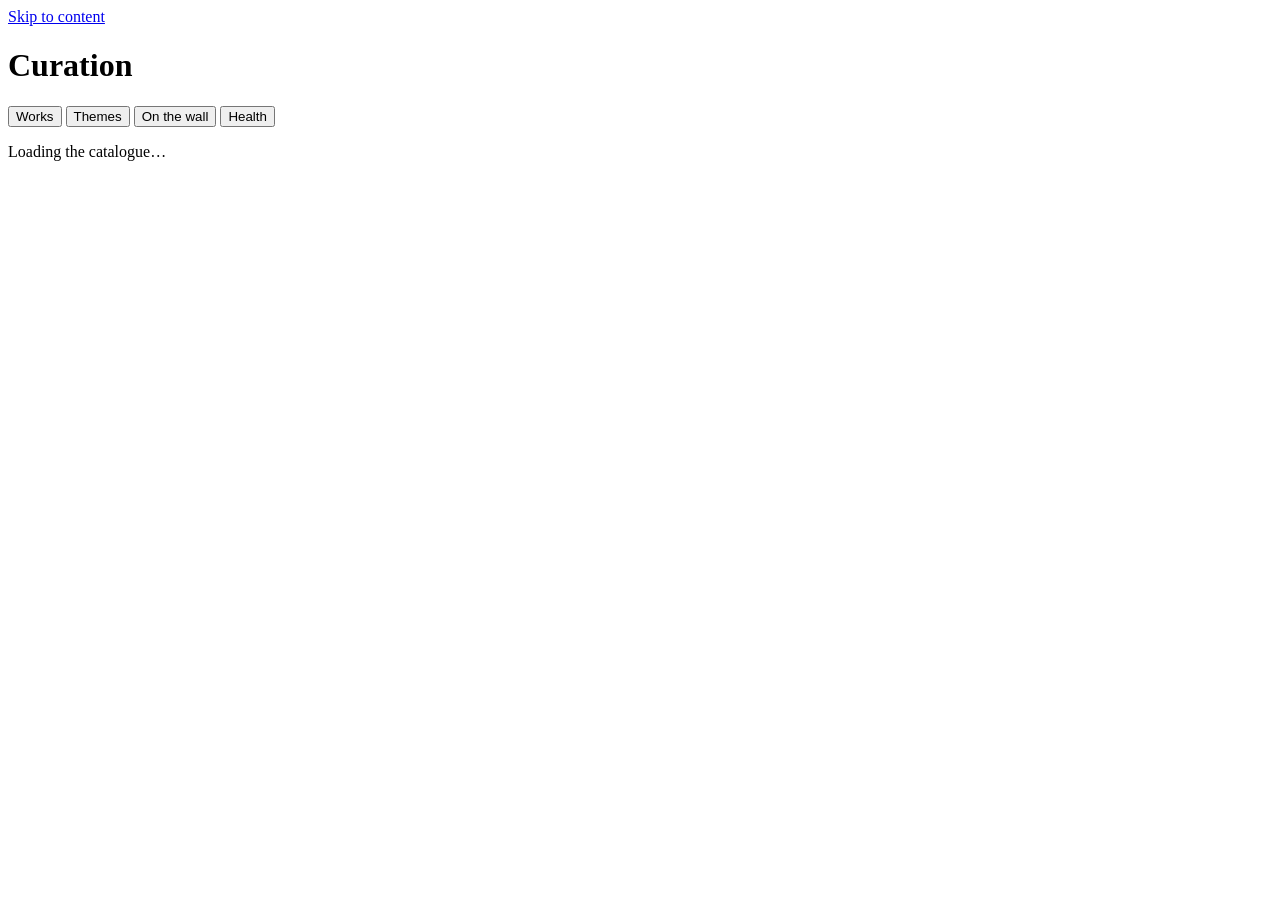
==== curation/src/curation/http/static/index.html @ 449c9f30 "The first browser surface, and the readiness verdict that had no caller Chunk 10B. `/` and `/api/*` " ====
<!doctype html>
<html lang="en">
  <head>
    <meta charset="utf-8" />
    <meta name="viewport" content="width=device-width, initial-scale=1" />
    <title>Curation</title>
    <link rel="stylesheet" href="/static/app.css" />
  </head>
  <body>
    <a class="skip-link" href="#view">Skip to content</a>
    <header class="masthead">
      <h1>Curation</h1>
      <nav class="tabs" aria-label="Sections">
        <button type="button" data-view="works">Works</button>
        <button type="button" data-view="themes">Themes</button>
        <button type="button" data-view="manifest">On the wall</button>
        <button type="button" data-view="health">Health</button>
      </nav>
    </header>
    <main>
      <!-- Failures are announced, not only shown: a curator who learns about a
           refused operation by noticing a colour is a curator who misses it. -->
      <p class="note error" id="error" role="alert" hidden></p>
      <div id="view" tabindex="-1">
        <p class="muted">Loading the catalogue&hellip;</p>
      </div>
    </main>
    <script src="/static/app.js"></script>
  </body>
</html>
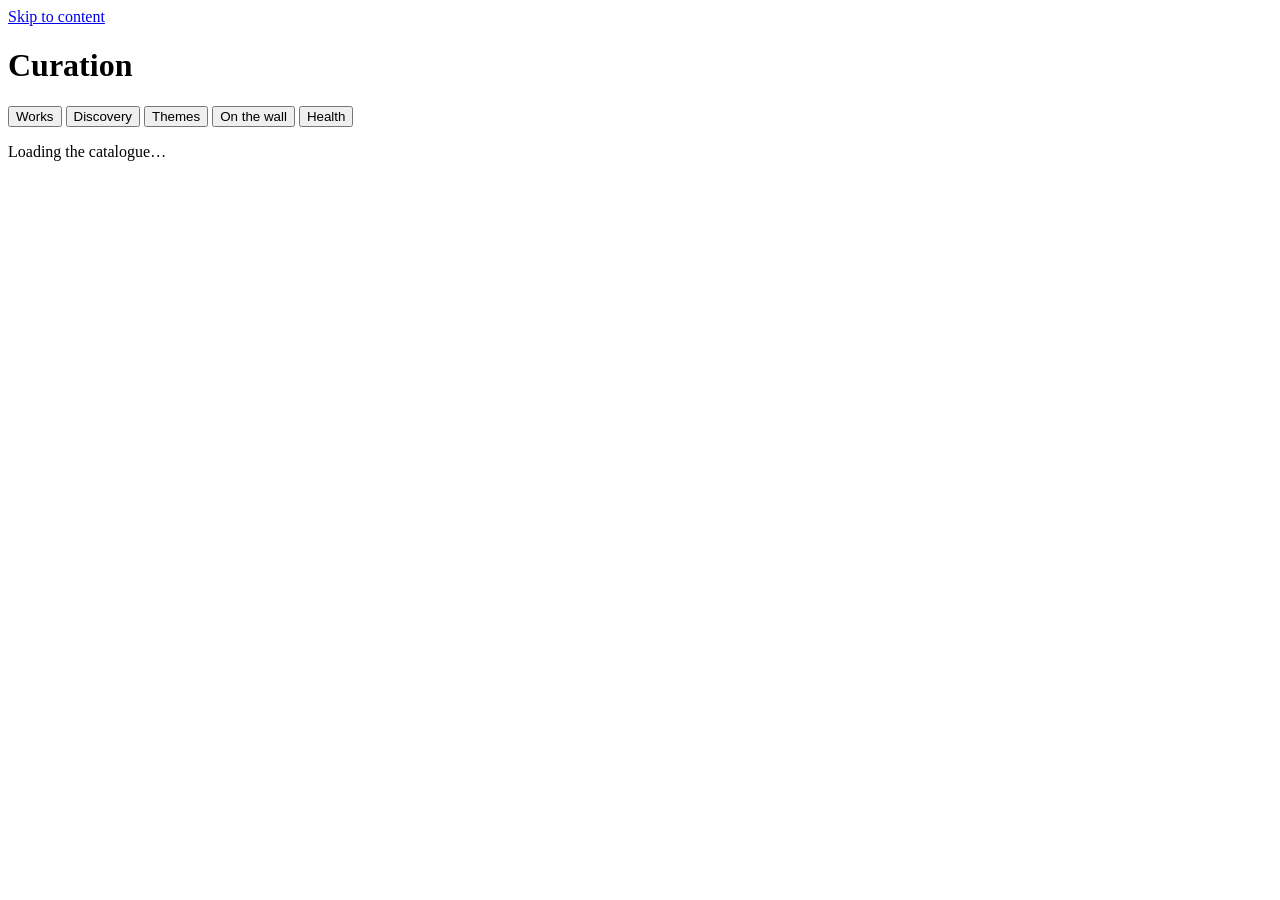
==== commit de961bdd: "Let a curator commission a search and watch it, in the browser Discovery has been drivable only by a" ====
--- a/curation/src/curation/http/static/index.html
+++ b/curation/src/curation/http/static/index.html
@@ -12,6 +12,7 @@
       <h1>Curation</h1>
       <nav class="tabs" aria-label="Sections">
         <button type="button" data-view="works">Works</button>
+        <button type="button" data-view="discovery">Discovery</button>
         <button type="button" data-view="themes">Themes</button>
         <button type="button" data-view="manifest">On the wall</button>
         <button type="button" data-view="health">Health</button>
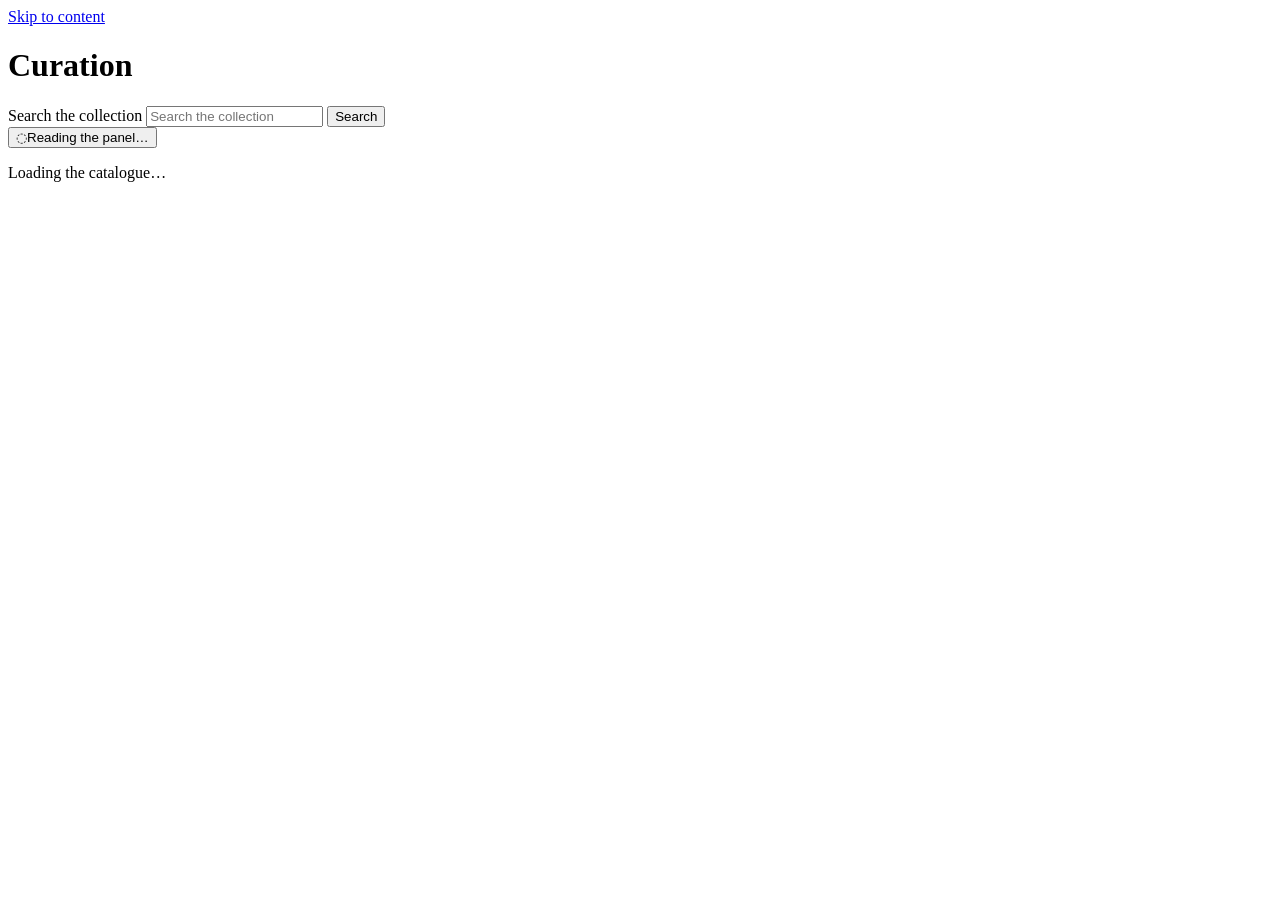
==== commit af3b2df1: "Three destinations, and the split that lets the rest of the plan run Five pipeline-stage tabs — Work" ====
--- a/curation/src/curation/http/static/index.html
+++ b/curation/src/curation/http/static/index.html
@@ -10,13 +10,32 @@
     <a class="skip-link" href="#view">Skip to content</a>
     <header class="masthead">
       <h1>Curation</h1>
-      <nav class="tabs" aria-label="Sections">
-        <button type="button" data-view="works">Works</button>
-        <button type="button" data-view="discovery">Discovery</button>
-        <button type="button" data-view="themes">Themes</button>
-        <button type="button" data-view="manifest">On the wall</button>
-        <button type="button" data-view="health">Health</button>
-      </nav>
+      <!-- Three destinations, flat: no hierarchy above them, no drawer, no
+           nesting. Filled by the router from the route table in app.js, so the
+           labels have one source — a static copy here is a second place for the
+           navigation to stop matching what it navigates to. -->
+      <nav class="destinations" aria-label="Destinations"></nav>
+      <!-- Persistent, because at thousands of works search is the primary
+           retrieval mechanism and one you must first navigate to is one more
+           step on the most frequent action. -->
+      <form class="search" id="search-form" role="search">
+        <label class="visually-hidden" for="search">Search the collection</label>
+        <input type="search" id="search" name="q" placeholder="Search the collection" autocomplete="off" />
+        <button class="action quiet" type="submit">Search</button>
+      </form>
+      <!-- The status indicator, and the whole of what makes demoting Health
+           safe: always present, reads "well" or names what is wrong, and expands
+           to the Health screen.
+
+           `aria-live` rather than `role="status"`, which means the same thing:
+           the review grid's re-search offer is the page's `role="status"` region
+           and its tests scope to it page-wide, so two spellings keep two
+           unrelated announcements tellable apart. It carries its own words
+           before the first reading lands, because a status surface that is blank
+           while it thinks is one a reader learns to ignore. -->
+      <button class="status-indicator" type="button" id="status" aria-live="polite" title="Open the health screen">
+        <span class="glyph" aria-hidden="true">◌</span><span>Reading the panel&hellip;</span>
+      </button>
     </header>
     <main>
       <!-- Failures are announced, not only shown: a curator who learns about a
@@ -26,6 +45,6 @@
         <p class="muted">Loading the catalogue&hellip;</p>
       </div>
     </main>
-    <script src="/static/app.js"></script>
+    <script type="module" src="/static/app.js"></script>
   </body>
 </html>
